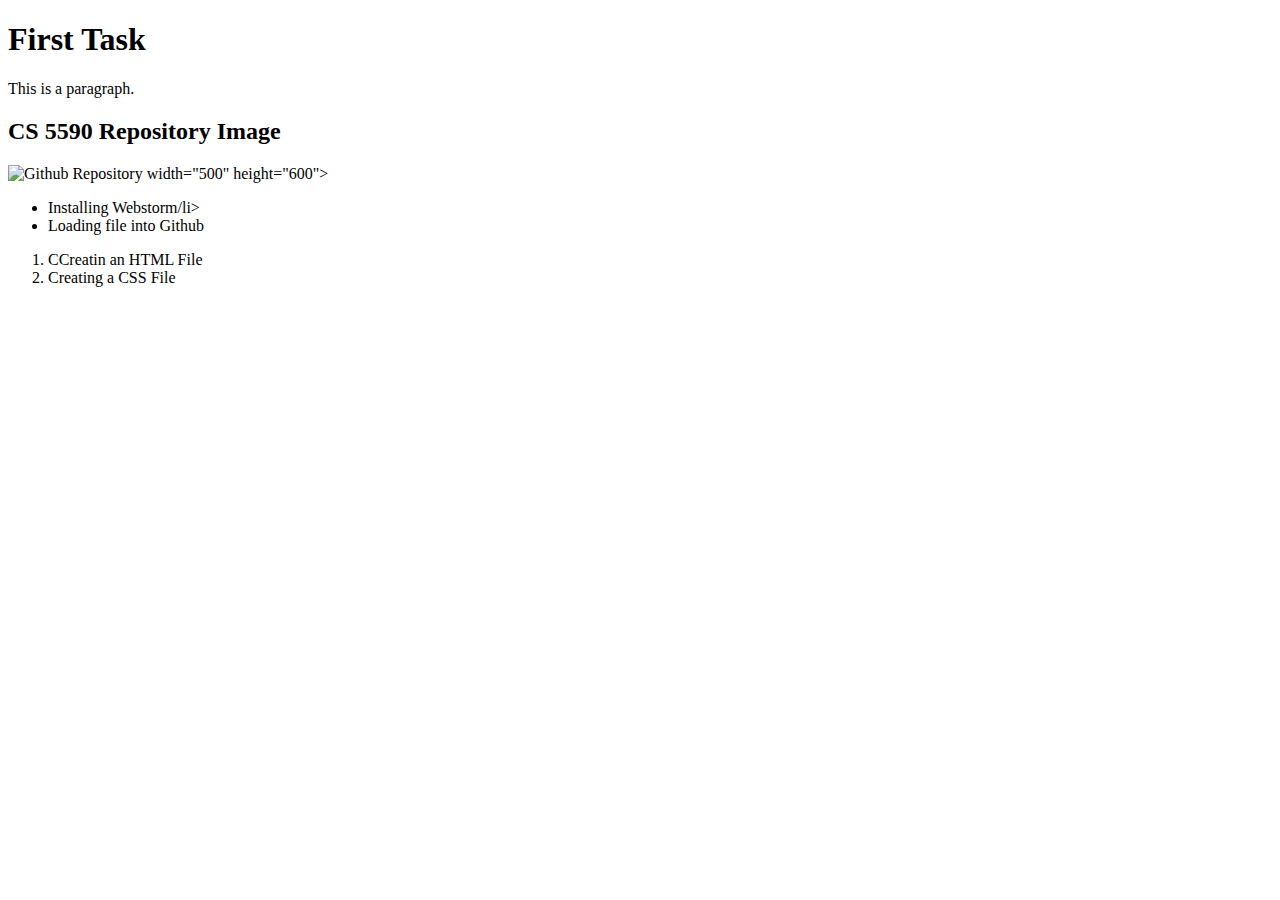
==== SOURCE/index.html @ 9cfe39ee "updated index.html" ====
<!DOCTYPE html>
<html>
<title> My CS 5590 HTML Tasks</title>
<body>

<h1>First Task</h1>
<p>This is a paragraph.</p>

<h2>CS 5590 Repository Image</h2>

<img src="C:\Users\KIM-NDOR\Documents\Fall 2018\CS5590-0003\Lesson 1\MyRepository.png" alt="Github Repository"> width="500" height="600">

<ul>
    <li>Installing Webstorm/li>
    <li>Loading file into Github</li>
</ul>

<ol>
    <li>CCreatin an HTML File</li>
    <li>Creating a CSS File</li>
</ol>

</body>
</html>
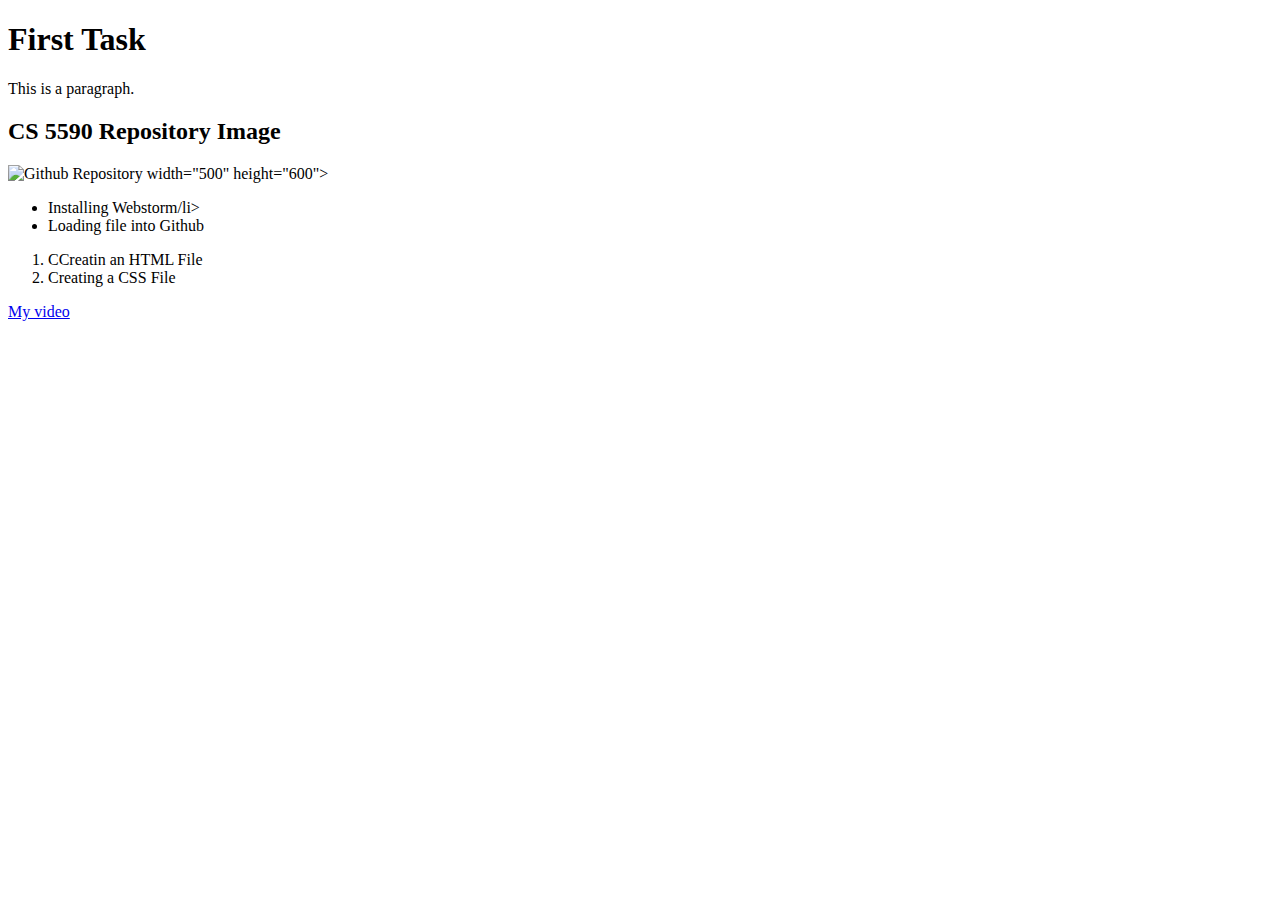
==== commit e79527c0: "updated video" ====
--- a/SOURCE/index.html
+++ b/SOURCE/index.html
@@ -20,5 +20,10 @@
     <li>Creating a CSS File</li>
 </ol>
 
+<div>
+    <a href="https://www.youtube.com/watch?v=w9D9e4iKSPM&t=4s"> My video</a>
+</div>
+
+
 </body>
 </html>